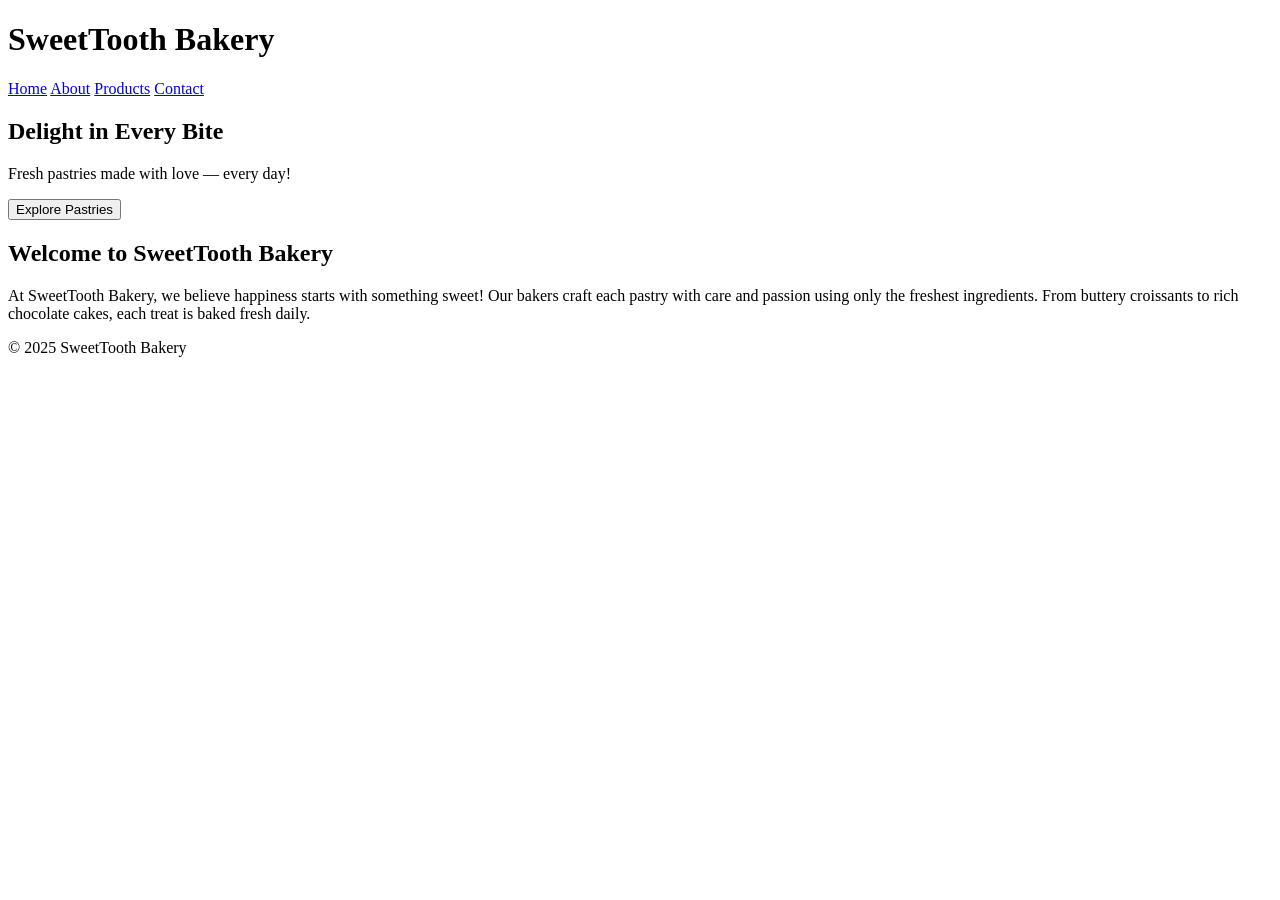
==== index.html @ 9f99fea3 "Add files via upload" ====
<!DOCTYPE html>
<html lang="en">
<head>
  <meta charset="UTF-8">
  <title>SweetTooth Bakery | Home</title>
  <link rel="stylesheet" href="css/style.css">
  <script src="js/script.js" defer></script>
</head>
<body>
<header>
  <h1>SweetTooth Bakery</h1>
  <nav>
    <a href="index.html">Home</a>
    <a href="about.html">About</a>
    <a href="products.html">Products</a>
    <a href="contact.php">Contact</a>
  </nav>
</header>

<section class="hero">
  <h2>Delight in Every Bite</h2>
  <p>Fresh pastries made with love — every day!</p>
  <button onclick="window.location.href='products.html'">Explore Pastries</button>
</section>

<!-- Welcome Section -->
<section class="welcome">
  <h2>Welcome to SweetTooth Bakery</h2>
  <p>
    At SweetTooth Bakery, we believe happiness starts with something sweet! 
    Our bakers craft each pastry with care and passion using only the freshest ingredients. 
    From buttery croissants to rich chocolate cakes, each treat is baked fresh daily.
  </p>
</section>

<footer>© 2025 SweetTooth Bakery</footer>
</body>
</html>
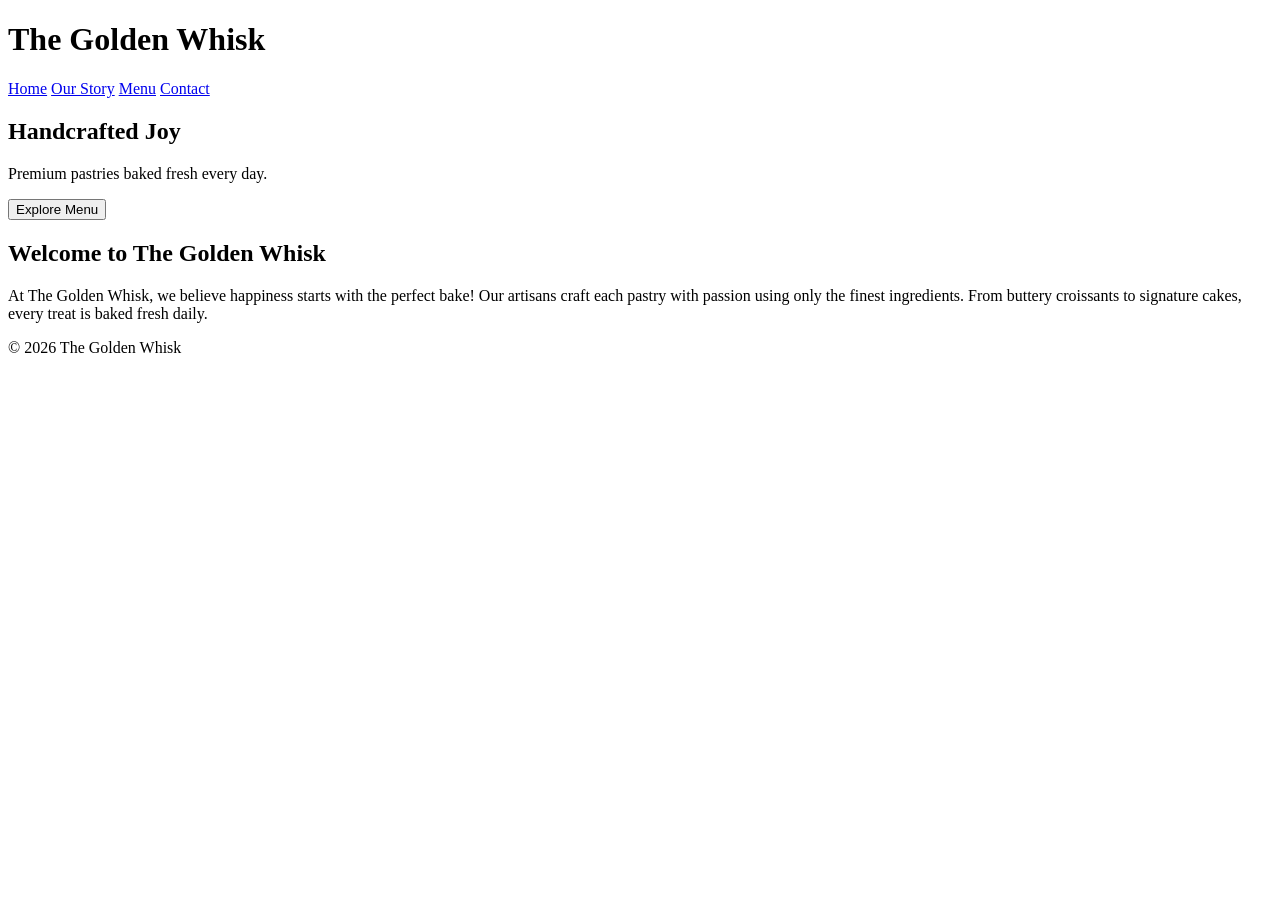
==== commit ecfc5abd: "Update index.html" ====
--- a/index.html
+++ b/index.html
@@ -2,37 +2,36 @@
 <html lang="en">
 <head>
   <meta charset="UTF-8">
-  <title>SweetTooth Bakery | Home</title>
+  <title>The Golden Whisk | Artisanal Bakery</title>
   <link rel="stylesheet" href="css/style.css">
   <script src="js/script.js" defer></script>
 </head>
 <body>
 <header>
-  <h1>SweetTooth Bakery</h1>
+  <h1>The Golden Whisk</h1>
   <nav>
     <a href="index.html">Home</a>
-    <a href="about.html">About</a>
-    <a href="products.html">Products</a>
+    <a href="about.html">Our Story</a>
+    <a href="products.html">Menu</a>
     <a href="contact.php">Contact</a>
   </nav>
 </header>
 
 <section class="hero">
-  <h2>Delight in Every Bite</h2>
-  <p>Fresh pastries made with love — every day!</p>
-  <button onclick="window.location.href='products.html'">Explore Pastries</button>
+  <h2>Handcrafted Joy</h2>
+  <p>Premium pastries baked fresh every day.</p>
+  <button onclick="window.location.href='products.html'">Explore Menu</button>
 </section>
 
-<!-- Welcome Section -->
 <section class="welcome">
-  <h2>Welcome to SweetTooth Bakery</h2>
+  <h2>Welcome to The Golden Whisk</h2>
   <p>
-    At SweetTooth Bakery, we believe happiness starts with something sweet! 
-    Our bakers craft each pastry with care and passion using only the freshest ingredients. 
-    From buttery croissants to rich chocolate cakes, each treat is baked fresh daily.
+    At The Golden Whisk, we believe happiness starts with the perfect bake! 
+    Our artisans craft each pastry with passion using only the finest ingredients. 
+    From buttery croissants to signature cakes, every treat is baked fresh daily.
   </p>
 </section>
 
-<footer>© 2025 SweetTooth Bakery</footer>
+<footer>© 2026 The Golden Whisk</footer>
 </body>
 </html>
